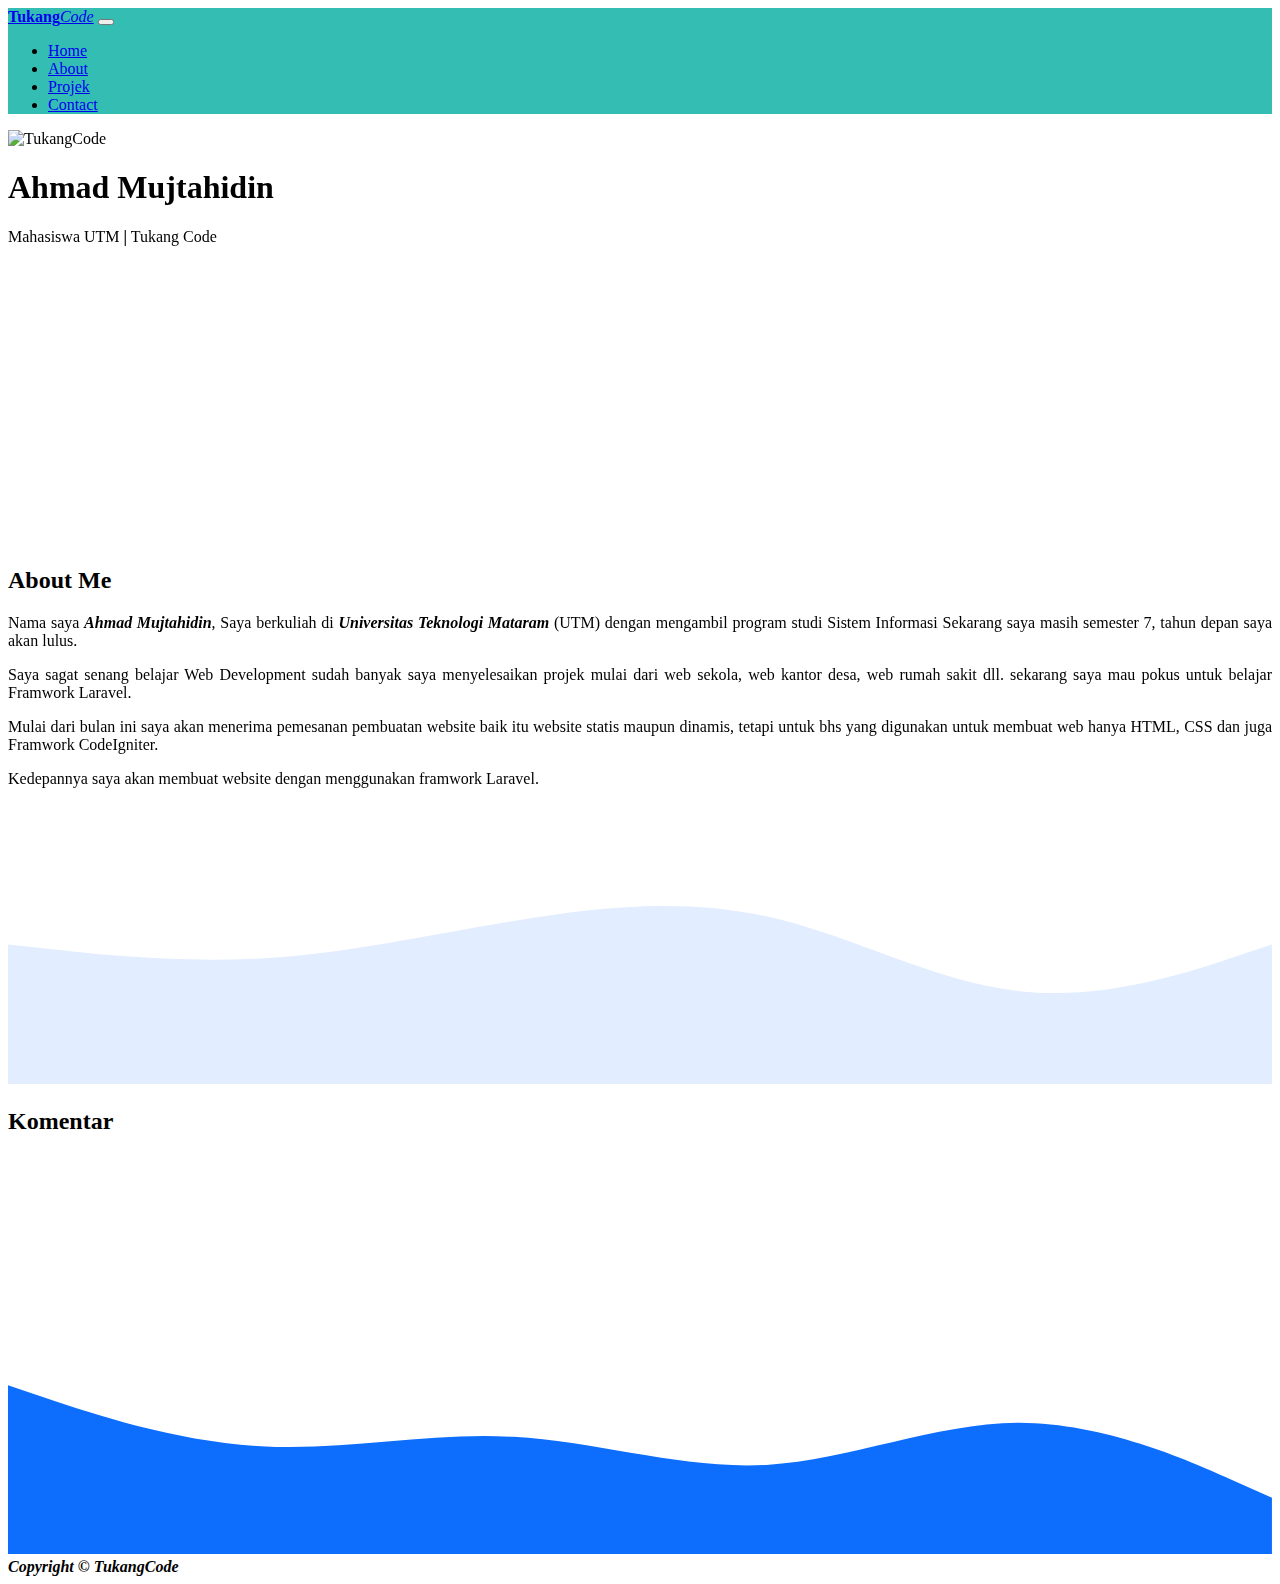
==== about.html @ 22528cdc "Ganti file about" ====
<!doctype html>
<html lang="en">
  <head>
    <!-- Required meta tags -->
    <meta charset="utf-8">
    <meta name="viewport" content="width=device-width, initial-scale=1">

    <!-- Bootstrap CSS -->
    <link href="https://cdn.jsdelivr.net/npm/bootstrap@5.1.0/dist/css/bootstrap.min.css" rel="stylesheet" integrity="sha384-KyZXEAg3QhqLMpG8r+8fhAXLRk2vvoC2f3B09zVXn8CA5QIVfZOJ3BCsw2P0p/We" crossorigin="anonymous">

    <!-- AOS -->
    <link rel="stylesheet" href="https://unpkg.com/aos@next/dist/aos.css" />

    <!-- My CSS -->
    <link rel="stylesheet" type="text/css" href="style.css">

    <title>Portofolio | TukangCode</title>
  </head>
  <body>
    
    <!-- Navbar -->
    <nav class="navbar navbar-expand-lg navbar-dark shadow-sm" style="background-color: #34beb3">
      <div class="container" >
        <a class="navbar-brand" href="#"><b>Tukang</b><i>Code</i></a>
        <button class="navbar-toggler" type="button" data-bs-toggle="collapse" data-bs-target="#navbarNav" aria-controls="navbarNav" aria-expanded="false" aria-label="Toggle navigation">
          <span class="navbar-toggler-icon"></span>
        </button>
        <div class="collapse navbar-collapse" id="navbarNav">
          <ul class="navbar-nav ms-auto">
            <li class="nav-item">
              <a class="nav-link active" aria-current="page" href="index.html">Home</a>
            </li>
            <li class="nav-item">
              <a class="nav-link" href="about.html">About</a>
            </li>
            <li class="nav-item">
              <a class="nav-link" href="projek.html">Projek</a>
            </li>
            <li class="nav-item">
              <a class="nav-link" href="#">Contact</a>
            </li>
          </ul>
        </div>
      </div>
    </nav>
    <!-- Akhir Navbar -->

    <!-- Jumbotron -->
    <div class="jumbotron text-center">
      <img src="img/1.jpg" alt="TukangCode" width="150" class="rounded-circle img-thumbnail" data-aos="flip-right" data-aos-duration="1000" data-aos-delay="1000">
      <h1 class="display-4" data-aos="fade-right" data-aos-duration="1000"><b>Ahmad Mujtahidin</b></h1>
      <p class="lead" data-aos="fade-left" data-aos-duration="2000"> Mahasiswa UTM <b>|</b> Tukang Code</p>
      <svg xmlns="http://www.w3.org/2000/svg" viewBox="0 0 1440 320"><path fill="#ffffff" fill-opacity="1" d="M0,192L80,208C160,224,320,256,480,245.3C640,235,800,181,960,176C1120,171,1280,213,1360,234.7L1440,256L1440,320L1360,320C1280,320,1120,320,960,320C800,320,640,320,480,320C320,320,160,320,80,320L0,320Z"></path></svg>
    </div>
    <!-- Akhir Jumbotron -->

    <!-- About -->
    <section id="about">
      <div class="container">
        <div class="row text-center mb-3">
          <div class="col">
            <h2><b>About Me</b></h2>
          </div>
        </div>
        <div class="row justify-content-center">
          <div class="col-md-4 fs-5" data-aos="fade-right"  data-aos-duration="1000">
            <p align="justify" > Nama saya <b><i>Ahmad Mujtahidin</i></b>, Saya berkuliah di <b><i>Universitas Teknologi Mataram</i></b> (UTM) dengan mengambil program studi Sistem Informasi Sekarang saya masih semester 7, tahun depan saya akan lulus.</p>
          </div>
          <div class="col-md-4 fs-5" data-aos="fade-right"  data-aos-duration="2000">
            <p align="justify"></palign>Saya sagat senang belajar Web Development sudah banyak saya menyelesaikan projek mulai dari web sekola, web kantor desa, web rumah sakit dll. sekarang saya mau pokus untuk belajar Framwork Laravel. </p>
          </div>
          <div class="col-md-4 fs-5" data-aos="fade-right"  data-aos-duration="3000">
            <p align="justify">Mulai dari bulan ini saya akan menerima pemesanan pembuatan website baik itu website statis maupun dinamis, tetapi untuk bhs yang digunakan untuk membuat web hanya HTML, CSS dan juga Framwork CodeIgniter.</p>
          </div>
          <div class="col-md-4 fs-5 " data-aos="fade-right"  data-aos-duration="4000">
            <p align="justify">Kedepannya saya akan membuat website dengan menggunakan framwork Laravel. </p>
          </div>
        </div>
      </div>
      <svg xmlns="http://www.w3.org/2000/svg" viewBox="0 0 1440 320"><path fill="#e2edff" fill-opacity="1" d="M0,160L48,165.3C96,171,192,181,288,176C384,171,480,149,576,133.3C672,117,768,107,864,128C960,149,1056,203,1152,213.3C1248,224,1344,192,1392,176L1440,160L1440,320L1392,320C1344,320,1248,320,1152,320C1056,320,960,320,864,320C768,320,672,320,576,320C480,320,384,320,288,320C192,320,96,320,48,320L0,320Z"></path></svg>
    </section>
    <!-- Akhir About -->

    <!-- komentar -->
    <section id="komentar">
      <div class="container">
        <div class="row text-center">
          <div class="col mb-3">
            <h2><b>Komentar</b></h2>
          </div>
        </div>
        <div class="row justify-content-center">
          <div class="col-md-6" data-aos="fade-up" data-aos-duration="100000">
            <form>
            <div class="mb-3">
              <label for="name" class="form-label">Nama lengkap</label>
              <input type="text" class="form-control" id="name" aria-describedby="name">
            </div>
           <div class="mb-3">
              <label for="email" class="form-label">Email</label>
              <input type="email" class="form-control" id="email" aria-describedby="email">
            </div>
            <div class="mb-3">
              <label for="pesan" class="form-label">Pesan</label>
              <textarea class="form-control" id="pesan" rows="3"></textarea>
            </div>
            <button type="submit" class="btn btn-primary">Kirim</button>
          </form>
          </div>
        </div>
      </div>
      <svg xmlns="http://www.w3.org/2000/svg" viewBox="0 0 1440 320"><path fill="#0d6efd" fill-opacity="1" d="M0,128L48,144C96,160,192,192,288,197.3C384,203,480,181,576,186.7C672,192,768,224,864,218.7C960,213,1056,171,1152,170.7C1248,171,1344,213,1392,234.7L1440,256L1440,320L1392,320C1344,320,1248,320,1152,320C1056,320,960,320,864,320C768,320,672,320,576,320C480,320,384,320,288,320C192,320,96,320,48,320L0,320Z"></path></svg>
    </section>
    <!-- Akhir komentar -->

    <!-- footer -->
    <footer class="bg-primary text-white pb-2 text-center">
      <span><b><i>Copyright &copy; TukangCode</i></b></span>
    </footer>
    <!-- Akhir footer -->

    <script src="https://cdn.jsdelivr.net/npm/bootstrap@5.1.0/dist/js/bootstrap.bundle.min.js" integrity="sha384-U1DAWAznBHeqEIlVSCgzq+c9gqGAJn5c/t99JyeKa9xxaYpSvHU5awsuZVVFIhvj" crossorigin="anonymous"></script>

    <script src="https://unpkg.com/aos@next/dist/aos.js"></script>
    <script>
      AOS.init();
    </script>

  </body>
</html>
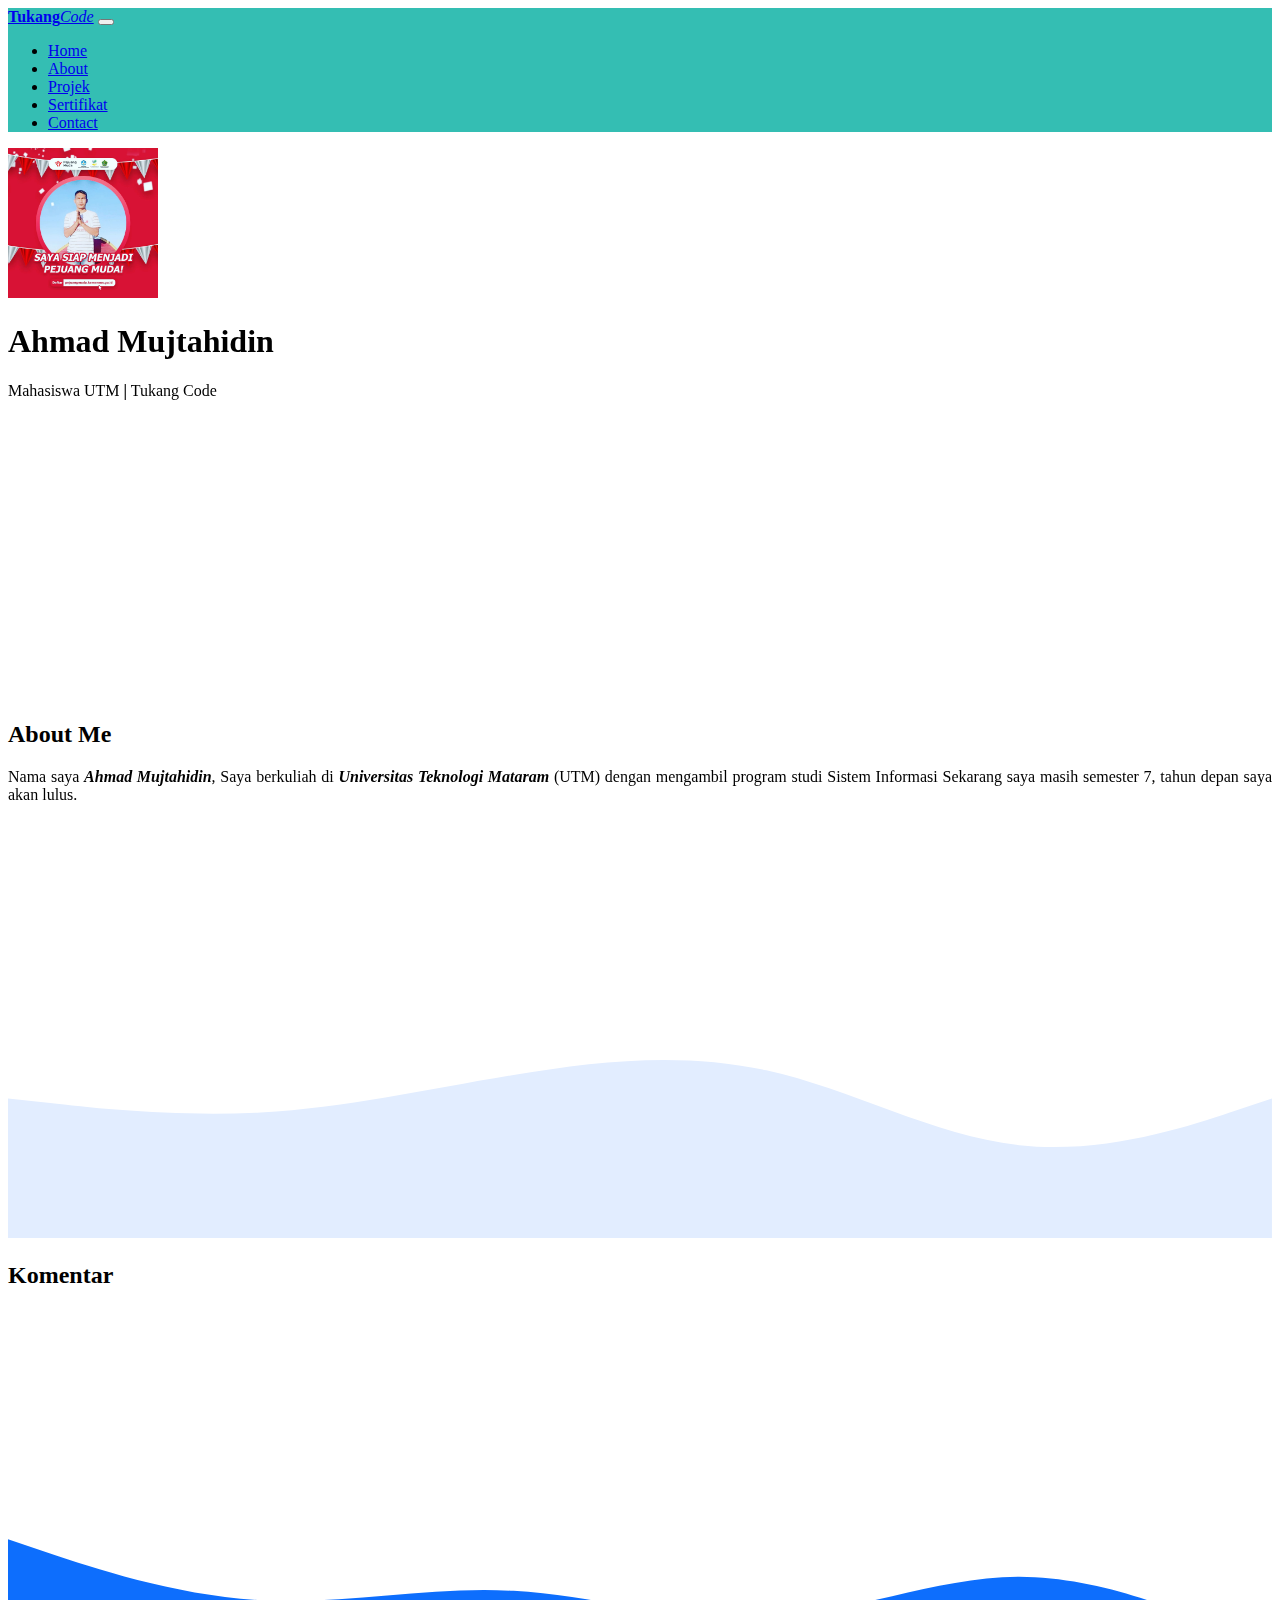
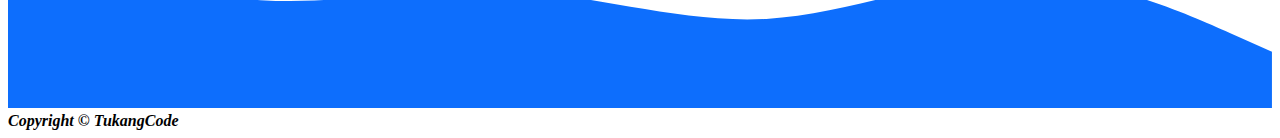
==== commit 5599d014: "Ganti foto" ====
--- a/about.html
+++ b/about.html
@@ -37,6 +37,9 @@
               <a class="nav-link" href="projek.html">Projek</a>
             </li>
             <li class="nav-item">
+              <a class="nav-link" href="sertifikat.html">Sertifikat</a>
+            </li>
+            <li class="nav-item">
               <a class="nav-link" href="#">Contact</a>
             </li>
           </ul>
@@ -47,7 +50,7 @@
 
     <!-- Jumbotron -->
     <div class="jumbotron text-center">
-      <img src="img/1.jpg" alt="TukangCode" width="150" class="rounded-circle img-thumbnail" data-aos="flip-right" data-aos-duration="1000" data-aos-delay="1000">
+      <img src="img/IMG_20210930_124418_325.jpg" alt="TukangCode" width="150" class="rounded-circle img-thumbnail" data-aos="flip-right" data-aos-duration="1000" data-aos-delay="1000">
       <h1 class="display-4" data-aos="fade-right" data-aos-duration="1000"><b>Ahmad Mujtahidin</b></h1>
       <p class="lead" data-aos="fade-left" data-aos-duration="2000"> Mahasiswa UTM <b>|</b> Tukang Code</p>
       <svg xmlns="http://www.w3.org/2000/svg" viewBox="0 0 1440 320"><path fill="#ffffff" fill-opacity="1" d="M0,192L80,208C160,224,320,256,480,245.3C640,235,800,181,960,176C1120,171,1280,213,1360,234.7L1440,256L1440,320L1360,320C1280,320,1120,320,960,320C800,320,640,320,480,320C320,320,160,320,80,320L0,320Z"></path></svg>
